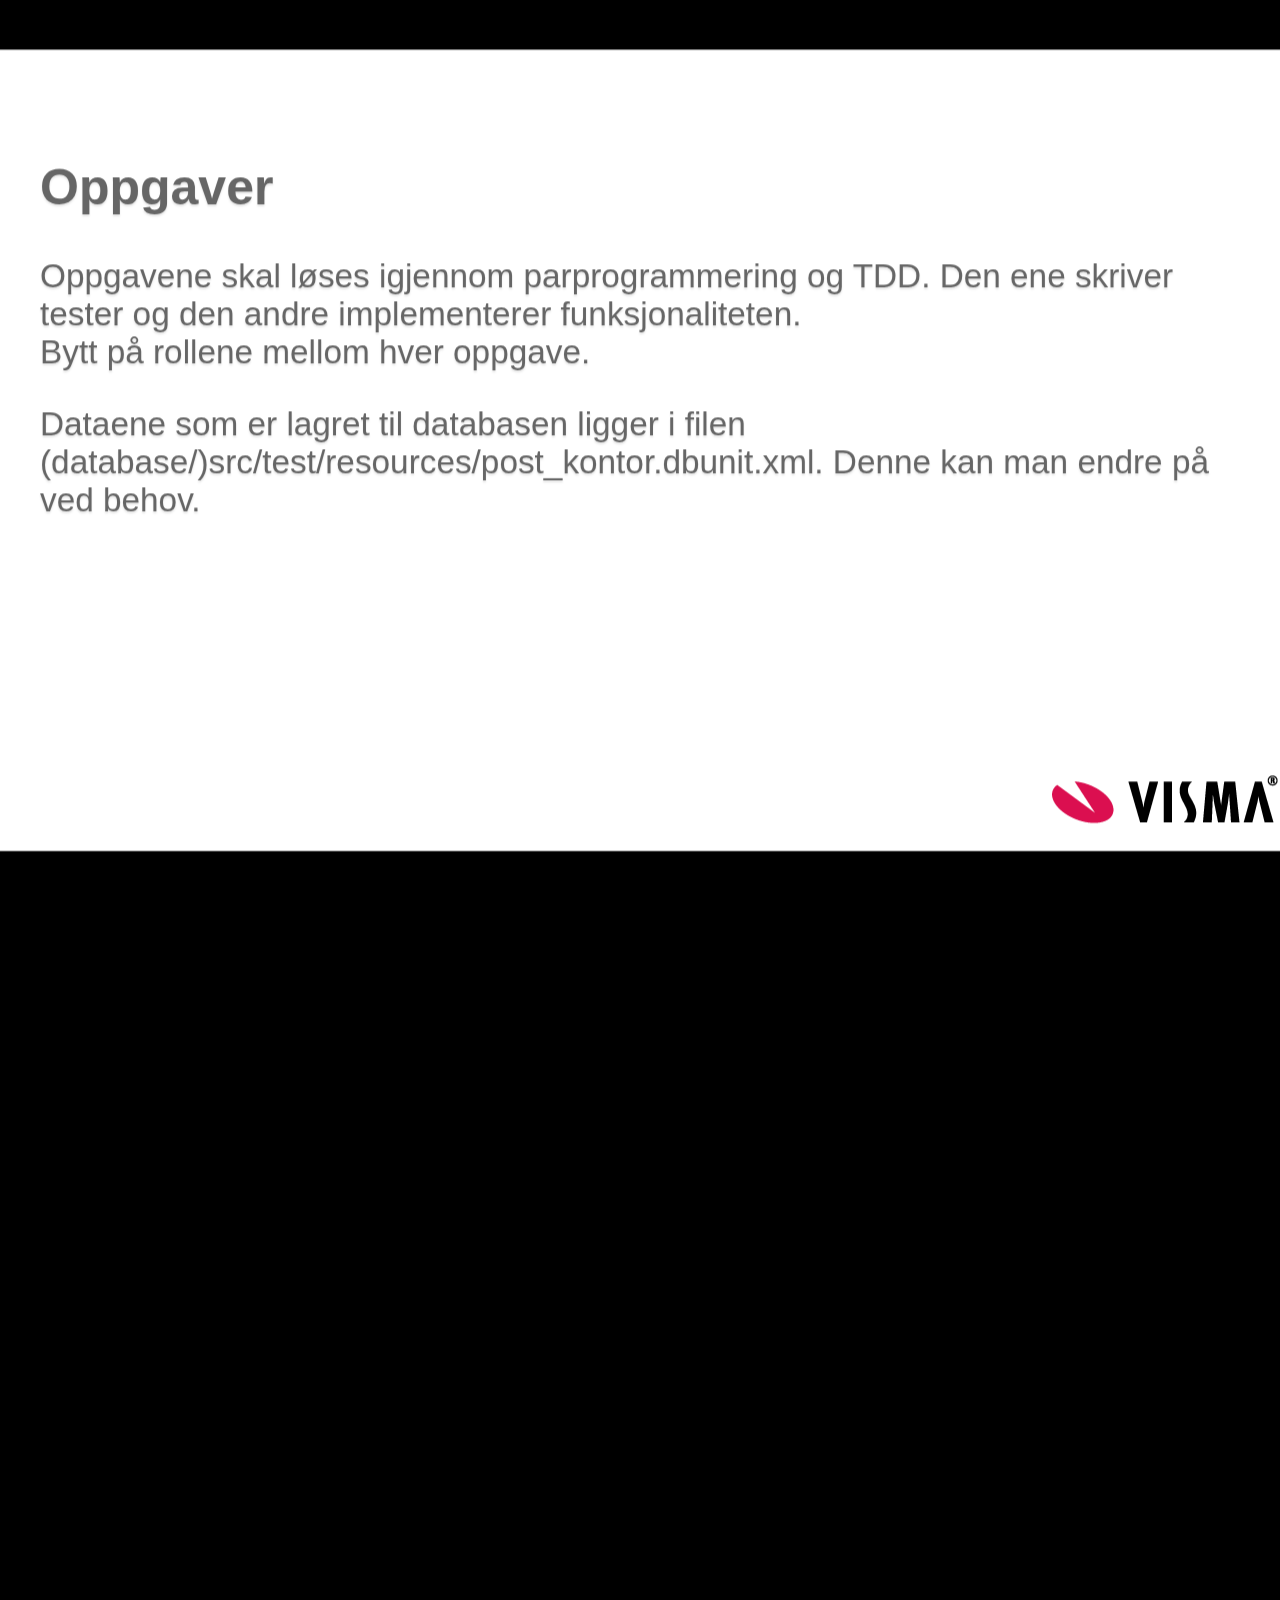
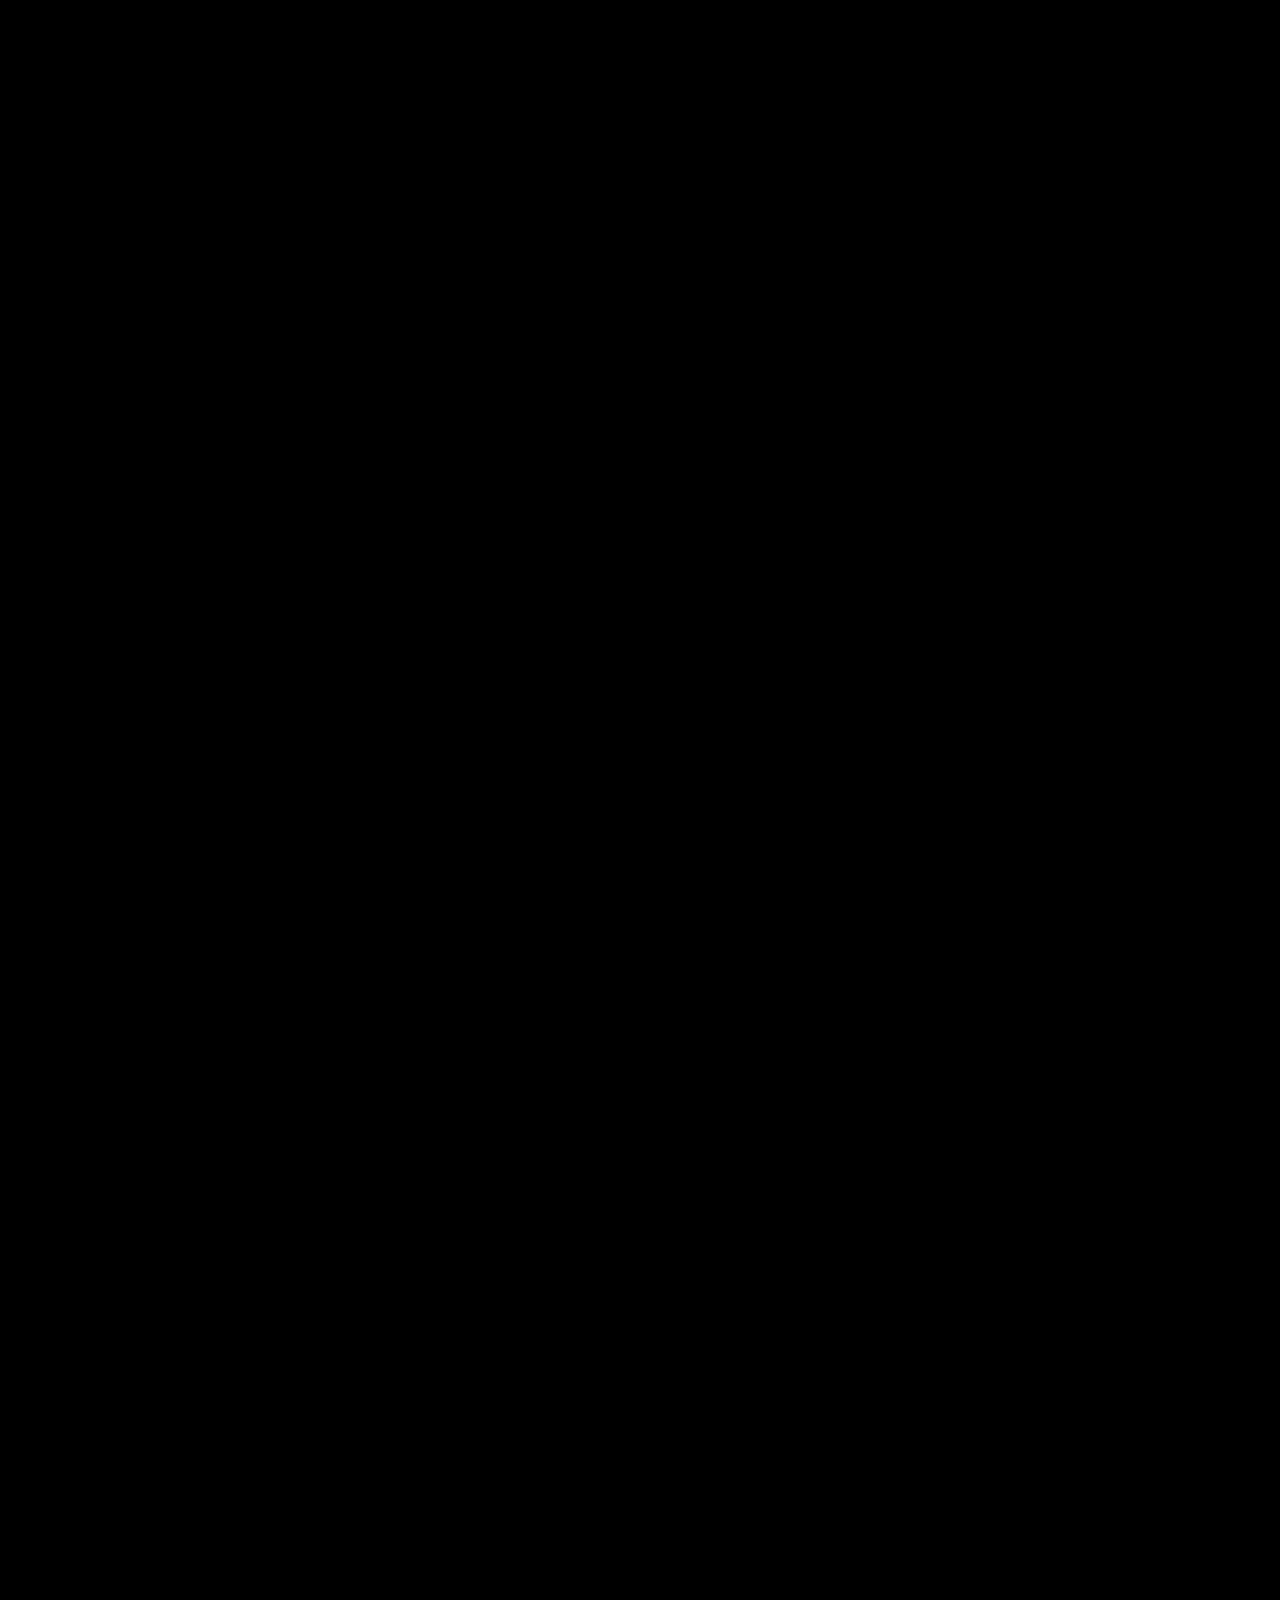
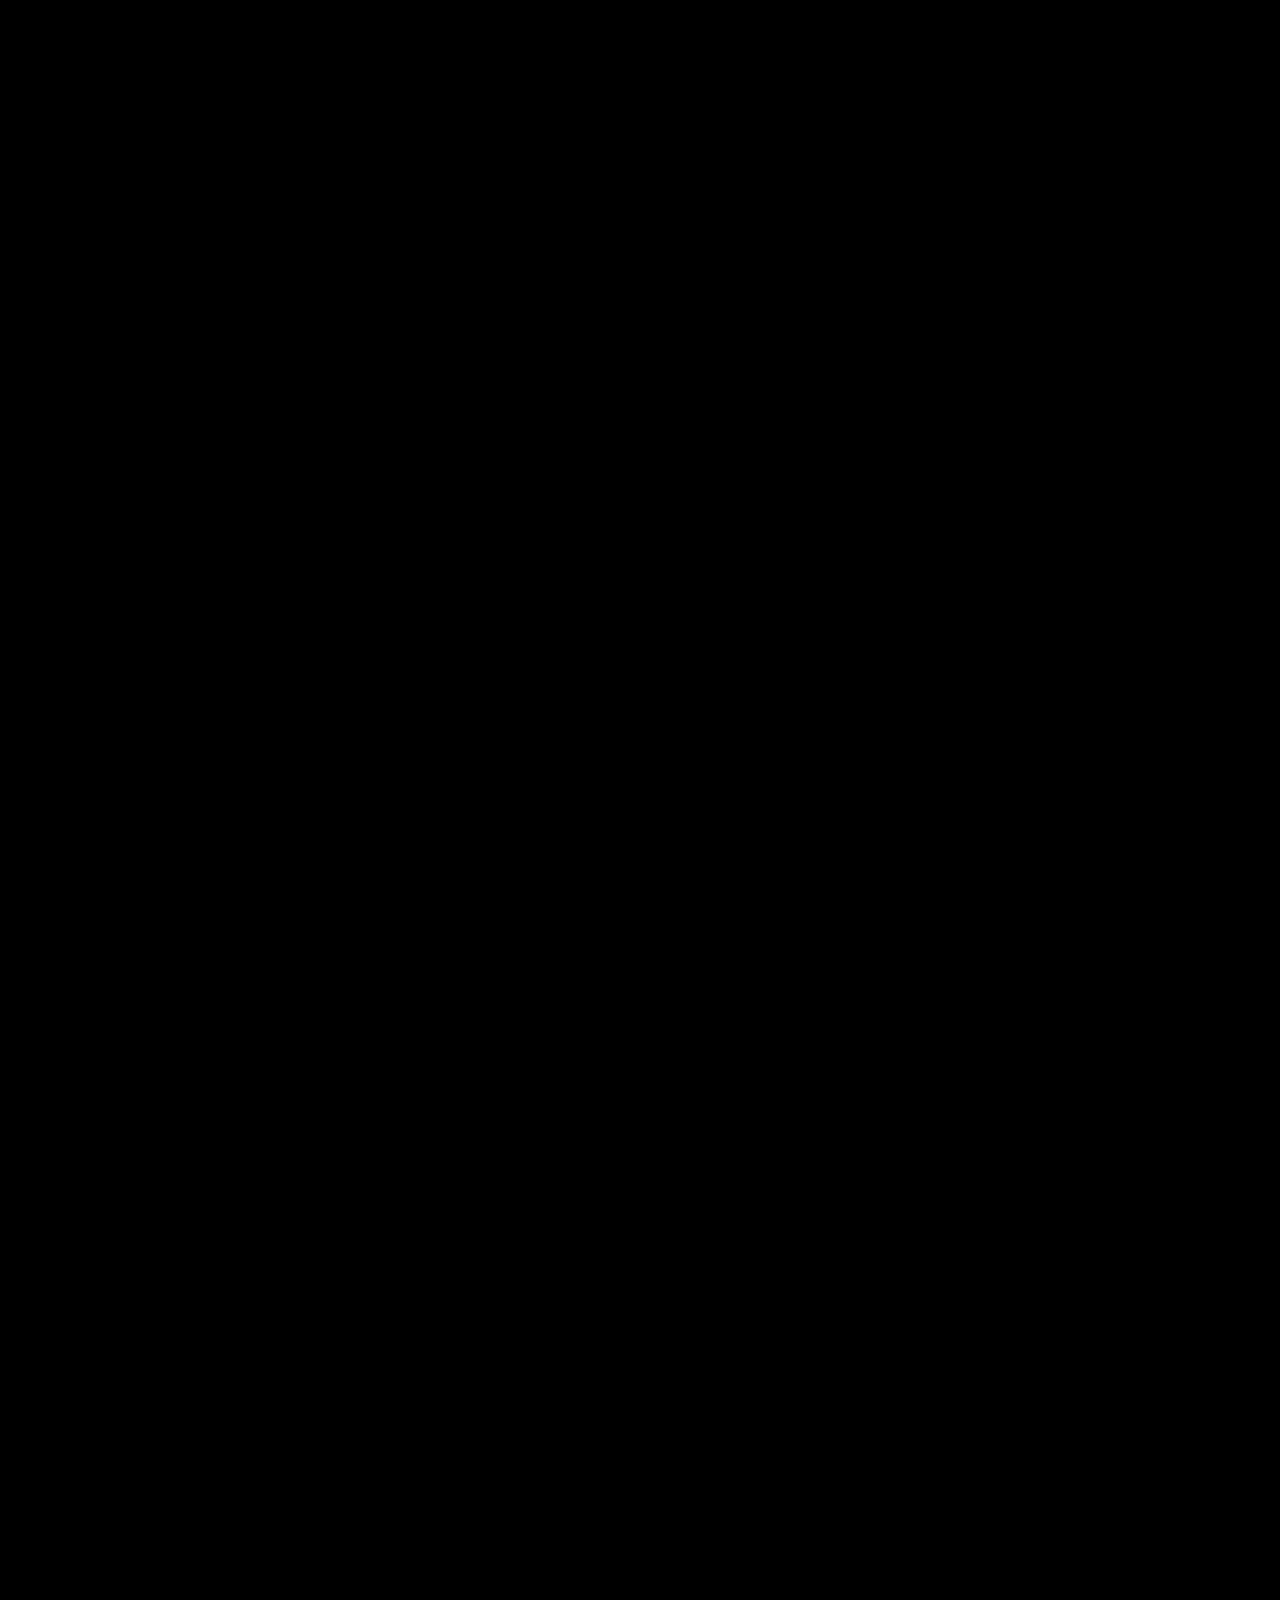
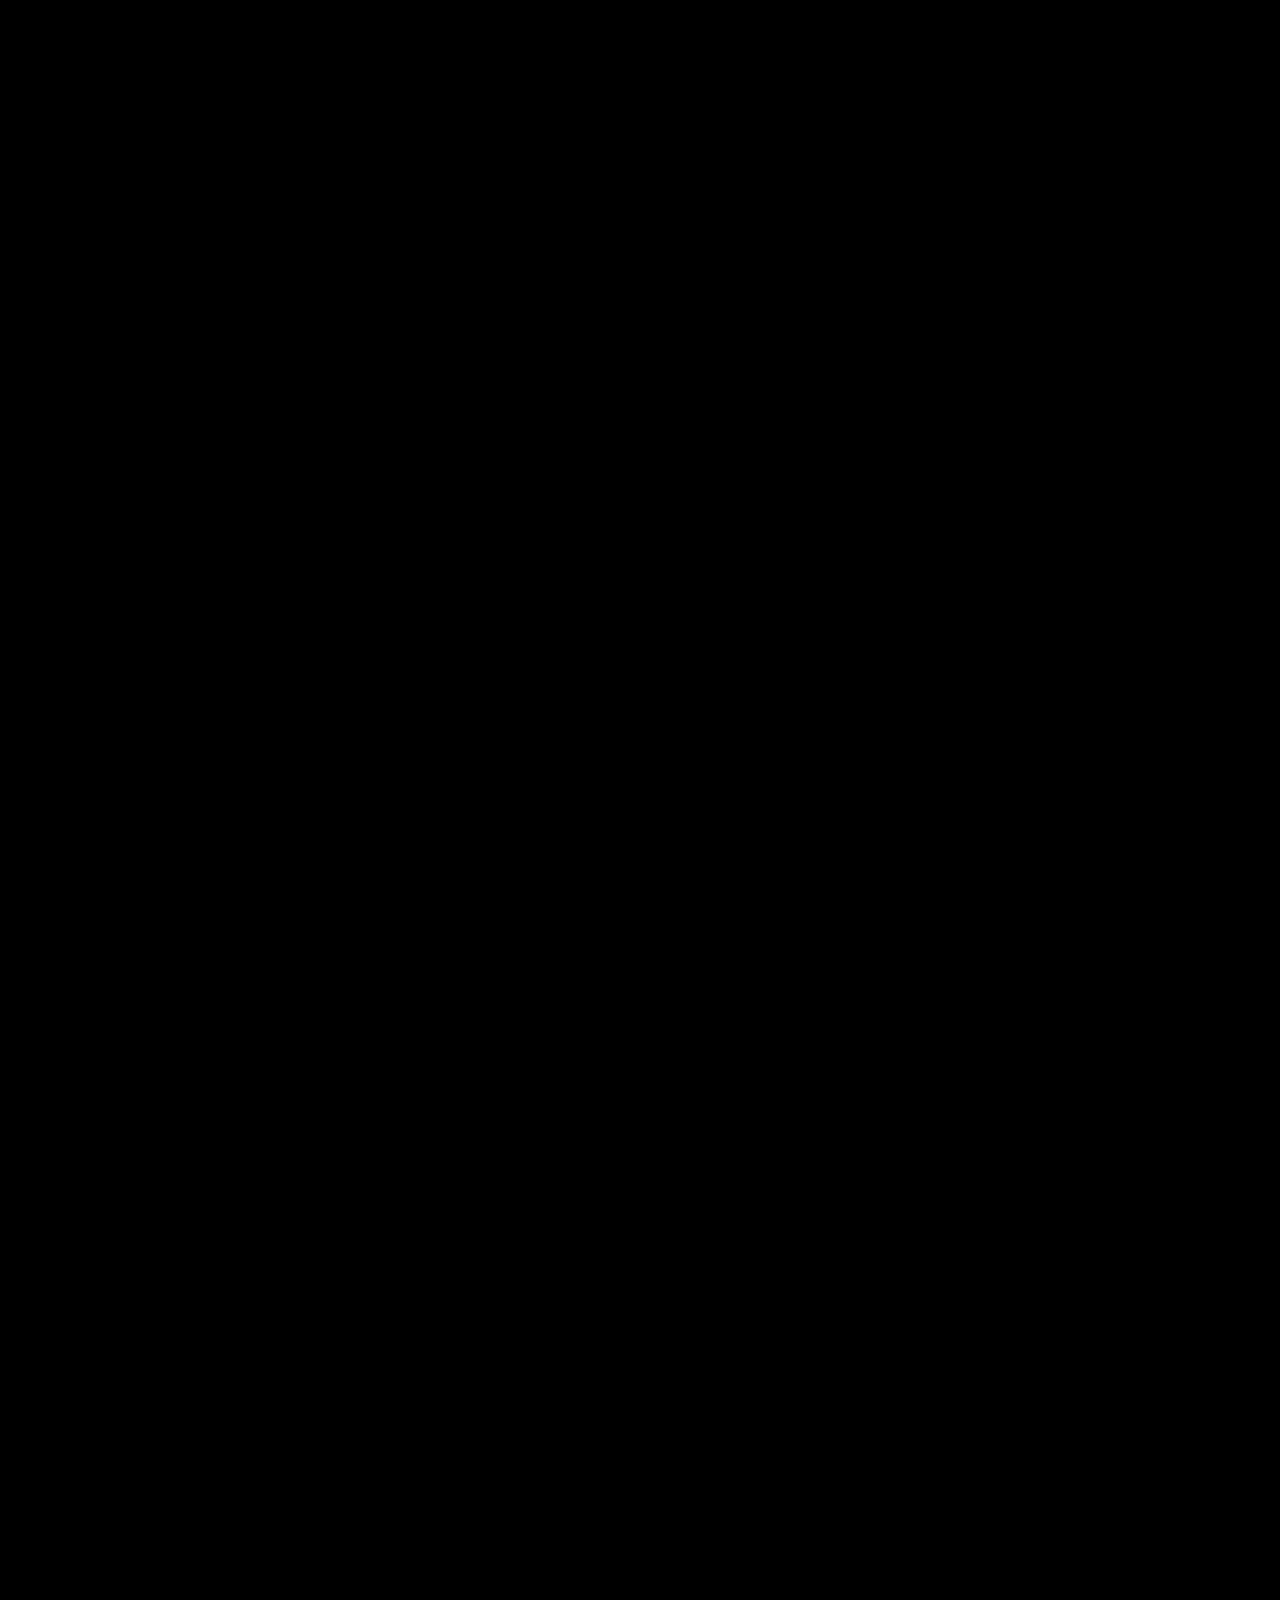
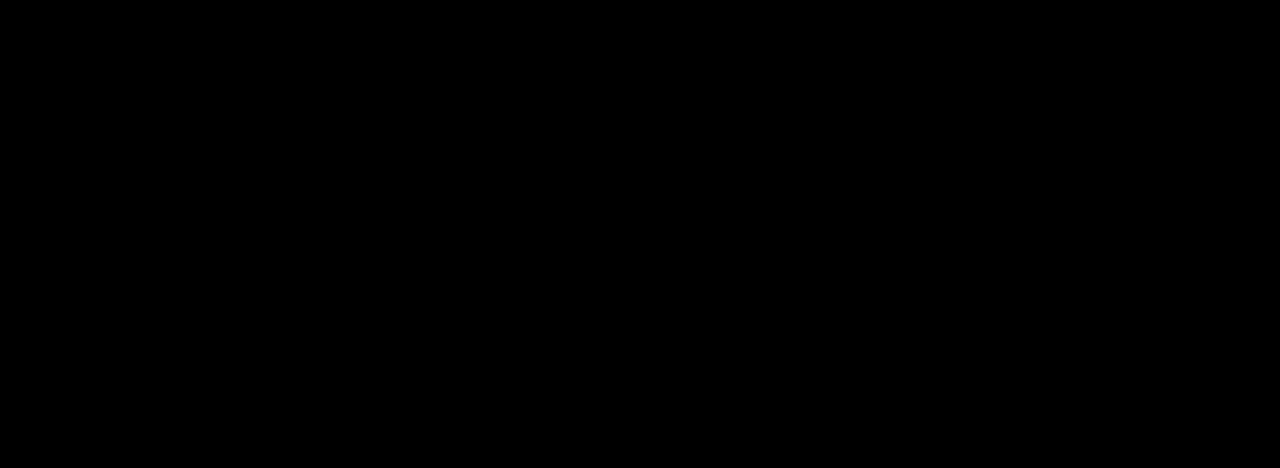
==== testing-in-practice/oppgaver.html @ b0e48f2a "Lagt til oppgaver" ====
<!DOCTYPE HTML>
<html>
	<head>
		<meta charset="utf-8" />
		<meta name="viewport" content="width=1024" />
		<meta name="description" content="Denne presentasjonen reflekterer over behovene for testing og går i praktiske detaljer på hvordan man bør teste." />
		<meta name="author" content="Tommy Bø" />
		<link href="testing.css" rel="stylesheet" type="text/css"/>
		<link rel="shortcut icon" href="favicon.ico" />
		<title>Oppgaver</title>
	</head>

	<body class="impress-not-supported">

		<div id="impress">

			<div class="step">
				<div class="slide">
					<h2>Oppgaver</h2>
					<p>
						Oppgavene skal løses igjennom parprogrammering og TDD. Den ene skriver tester
						og den andre implementerer funksjonaliteten.<br>
						Bytt på rollene mellom hver oppgave.
					</p>
					<p>
						Dataene som er lagret til databasen ligger i filen (database/)src/test/resources/post_kontor.dbunit.xml.
						Denne kan man endre på ved behov.
					</p>
				</div>
			</div>

			<div class="step">
				<div class="slide">
					<h2>Oppgave 1</h2>
					<p>
						Sjekk ut testprosjektet som ligger på git:
						<a href="https://github.com/tommy-bo/westerdals.git">https://github.com/tommy-bo/westerdals.git</a><br>
						Importer det inn i din IDE og sjekk at prosjektet bygger.
					</p>
					<p>
						Åpne klassen com.github.tommybo.westerdals.database.DatabaseSetupIT som ligger under database-modulen, og endre konstanten
						FINN_POSTKONTOR_I_DATABASEN fra "Tøyen" til "Sinsen" og verifiser at testene feiler. Bytt deretter tilbake til "Tøyen"
					</p>
				</div>
			</div>

			<div class="step">
				<div class="slide">
					<h2>Oppgave 2</h2>
					<p>
						Opprett en klasse PostKontorDbRepository som implementerer PostKontorRepository. Fokuser på metoden hentAllePostkontor.
						Den andre metoden kan implementeres med følgende kode
					</p>
					<pre>throw new UnsupportedOperationException("Not supported yet.");</pre>
					<p>
						Skriv tester som verifiserer at alle postkontorene hentes ut.<br>
						For å mappe fra en rad i et resultset til et postkontorobjekt kan klassen PostkontorMapper benyttes.
					</p>
				</div>
			</div>

			<div class="step">
				<div class="slide">
					<h2>Oppgave 3</h2>
					<p>
						Skriv tester som skal verifisere metoden hentPostkontorForPostnummer(String postnummer).
						Test to grensetilfeller, f.eks. uthenting for postnumrene 1102 og 1001.
						Test også at man får en tom verdi ved et postnummer som ikke har tilknyttet postkontor.
					</p>
					<p>
						Returverdien i metoden er en Optional. Dette er en markør for at man kan få null-verdier tilbake. Optional har
						en metode som heter isPresent som man kan sjekke mot.<br>
						Implementer nødvendig funksjonalitet til at testene er ok.
					</p>
				</div>
			</div>

			<div class="step">
				<div class="slide">
					<h2>Oppgave 4</h2>
					<p>
						Det skal opprettes et nytt felt i post_kontor som heter region.
						Repository-interfacet skal også ha en metode som henter alle kontor i en region.<br>
						Database-script ligger her: (database/)src/main/resources/createTables.sql)<br>
						Skriv test og implementer funksjonalitet.
					</p>
				</div>
			</div>

			<div class="step">
				<div class="slide">
					<h2>Oppgave 5</h2>
					<p>
						Med nærmere ettersyn viser det seg at PostkontorMapper er for dårlig testet.
						Lag en test for mapperen, og bruk en mock som erstatning for resultset.
					</p>
				</div>
			</div>

			<div class="step">
				<div class="slide motto-pic-1">
				</div>
			</div>
		</div>


		<script src="impress.js"></script>
		<script src="impress-slide-setup.js"></script>
		<script src="oppgaver-slide-setup.js"></script>
	</body>
</html>
---- testing-in-practice/testing.css ----
html {
		font-size: 25pt;
		background-color: black;
		vertical-align: central;
}

h3 {
		color: rgb(132, 132, 152);
		margin-bottom: 0.3em;
}

h4 {
		color: rgb(132, 132, 152);
		font-size: 18pt;
		margin-top: 0;
}

.impress-supported .fallback-message {
		display: none;
}

.impress-enabled .step {
		margin: 0;
		opacity: 0;
		-moz-transition: opacity 1s;
		-ms-transition: opacity 1s;
		-o-transition: opacity 1s;
		transition: opacity 1s;
}

.slide>.title {
		margin-left: 5em;
		margin-top: 9em;
}

.slide, .motto-pic-1 {
		display: block;
		width: 36em;
		height: 20em;
		margin: 0.5em auto;
		padding: 2em 3em;
		background-color: white;
		border: 1px solid rgba(0, 0, 0, .3);
		border-radius: 1em;
		box-shadow: 0 2px 6px rgba(0, 0, 0, .1);
		color: rgb(102, 102, 102);
		text-shadow: 0 2px 2px rgba(0, 0, 0, .1);
		font-family: 'Open Sans', Arial, sans-serif;
		background: url(vismalogo.png) no-repeat bottom right, white;
		overflow: hidden;
}

.slide>img {
		margin: auto;
		display: block;
}

.impress-enabled .step.active { 
		opacity: 1;
}

.motto-pic-1 {
		padding: 0;
		width: 42em;
		height: 24em;
		background: url(motto-pic-1.jpg) no-repeat center;
		-webkit-background-size: 103%;
		background-size: 103%;
		position: relative;
}

.motto-pic-1:after {
		content: "";
		display: block;
		position: absolute;
		top: 0;
		left: 0;
		right: 1em;
		bottom: 1em;
		opacity: 0.6;
		background: url(vismalogo.png) no-repeat bottom right;
}

/*.slide {
}

.slide>.content{
		margin: auto;
}*/
/*
.active {
}*/
/*
.active + div + div {
		opacity: 0.1;
		transition: opacity 1s;
}*/
/*
.wall {
		background-color: none;
		transition: background-color 1s;
}

.wall.active {
		background-color: white;
		transition: background-color 1s;
}*/
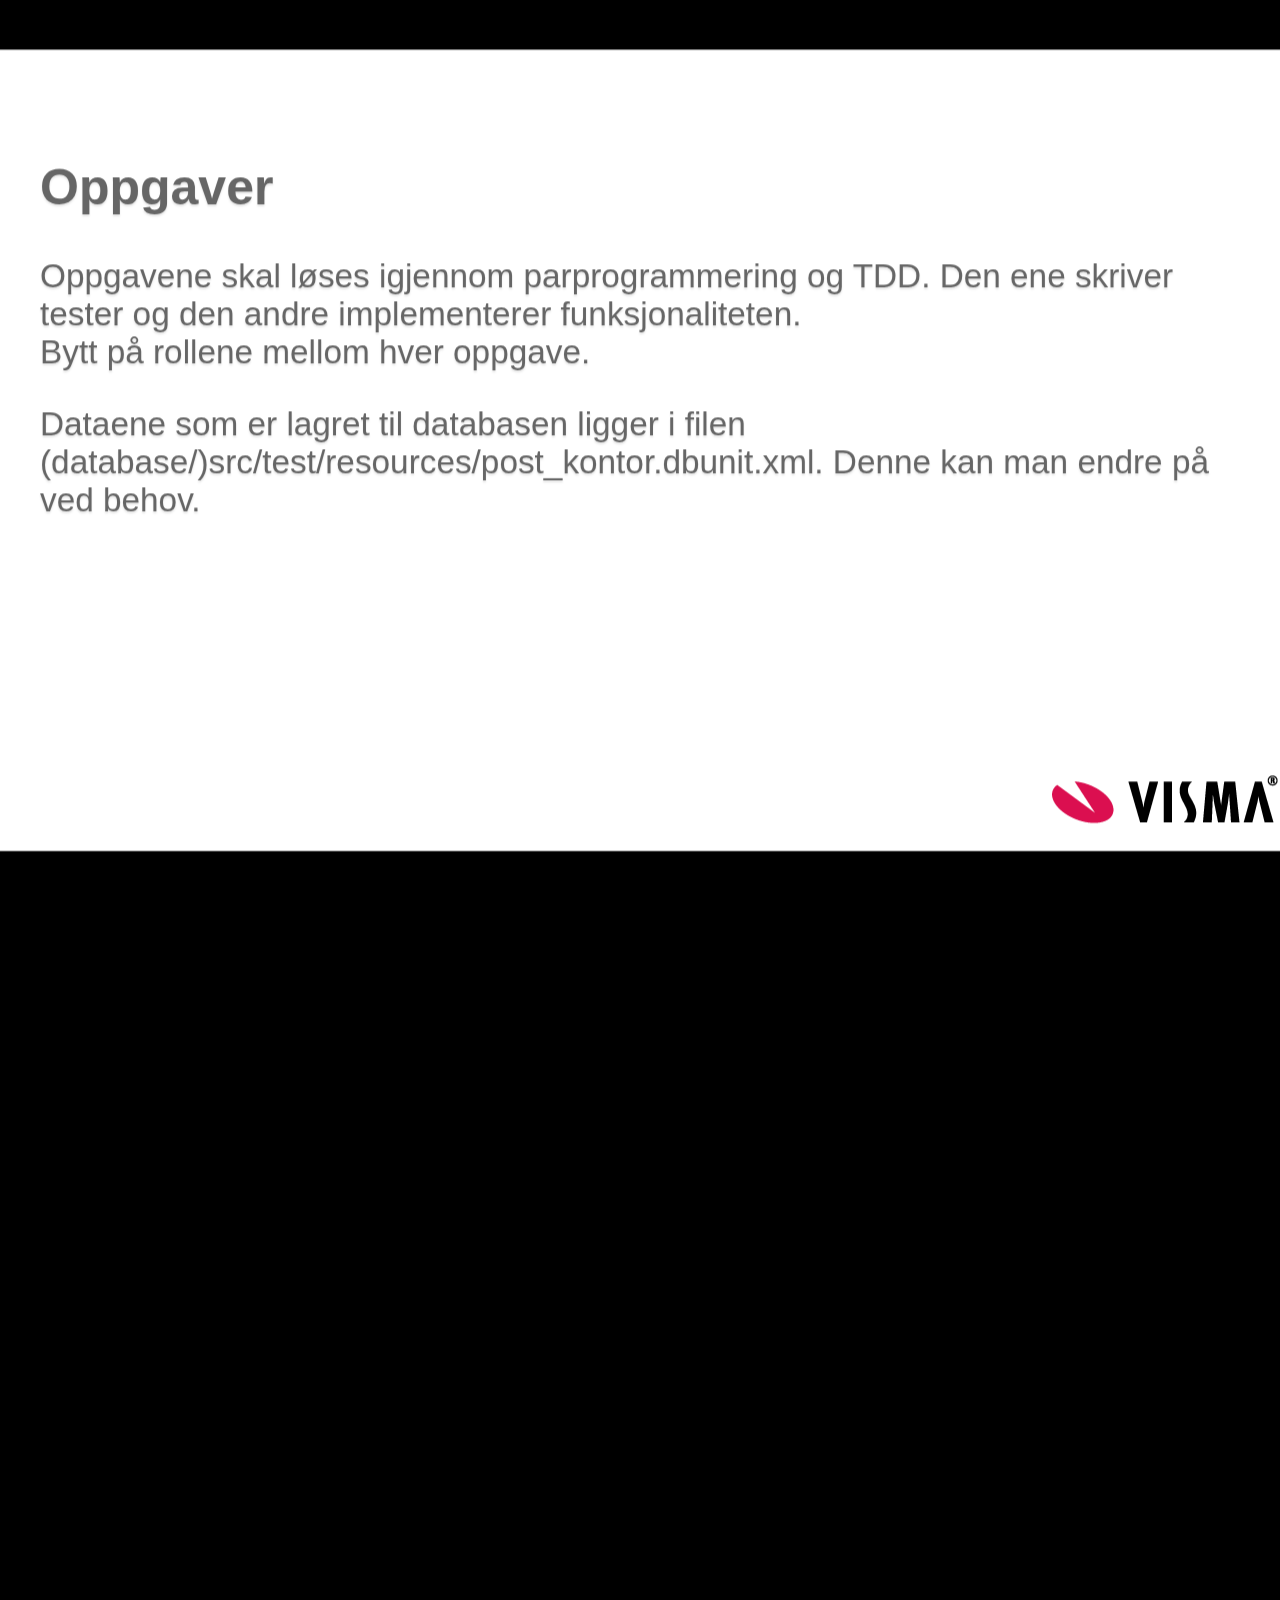
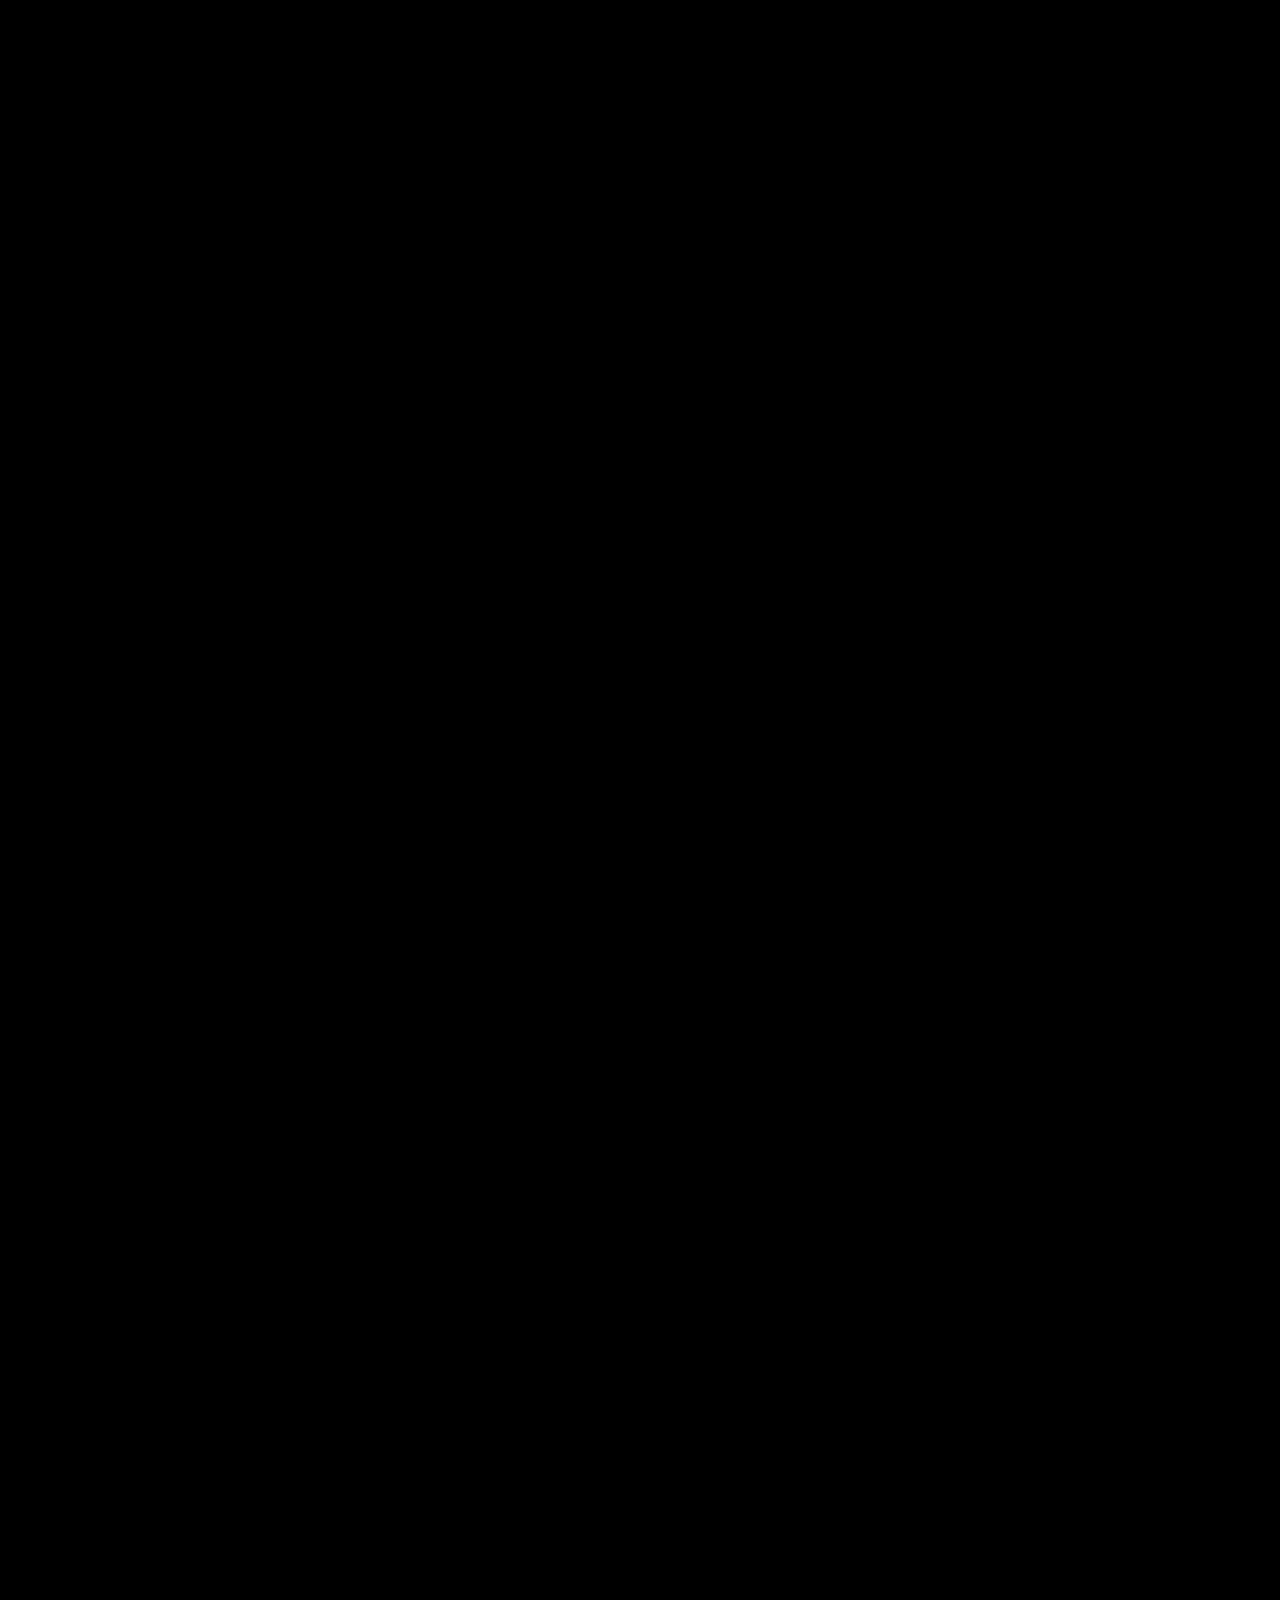
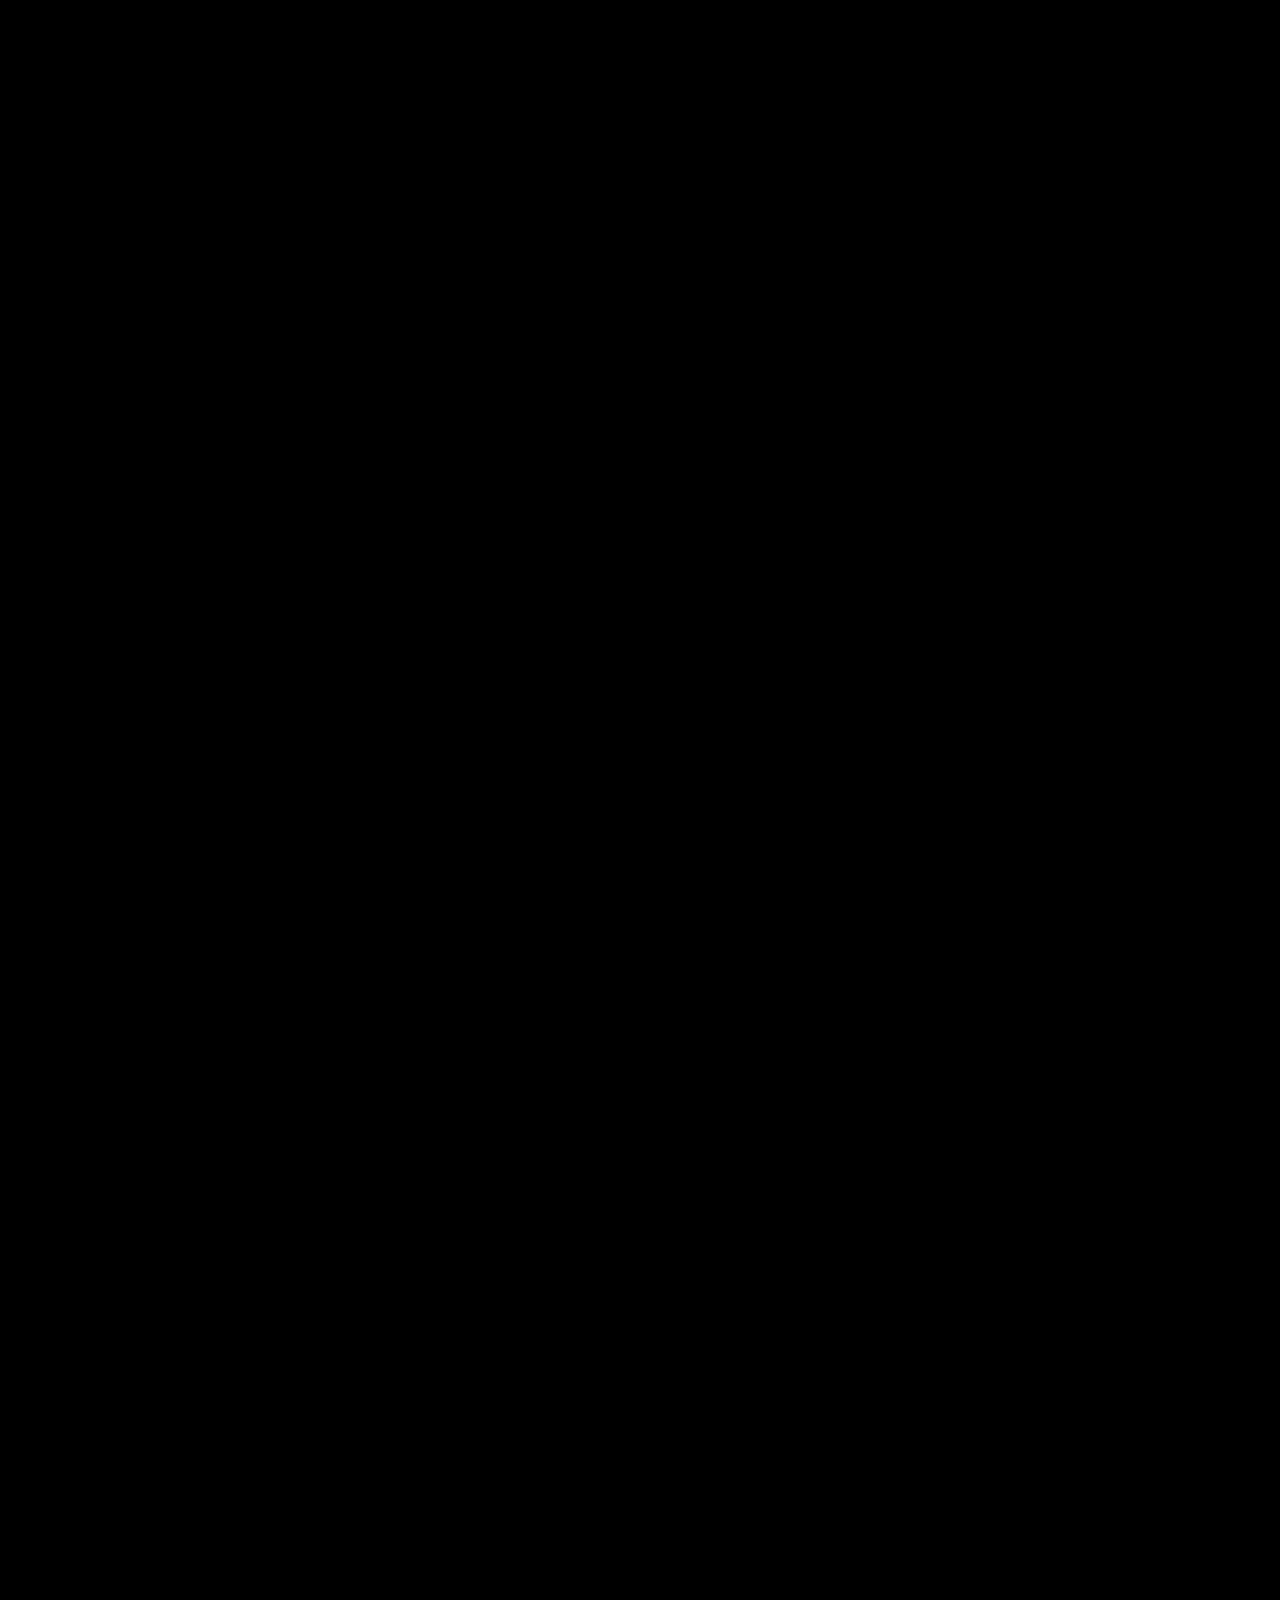
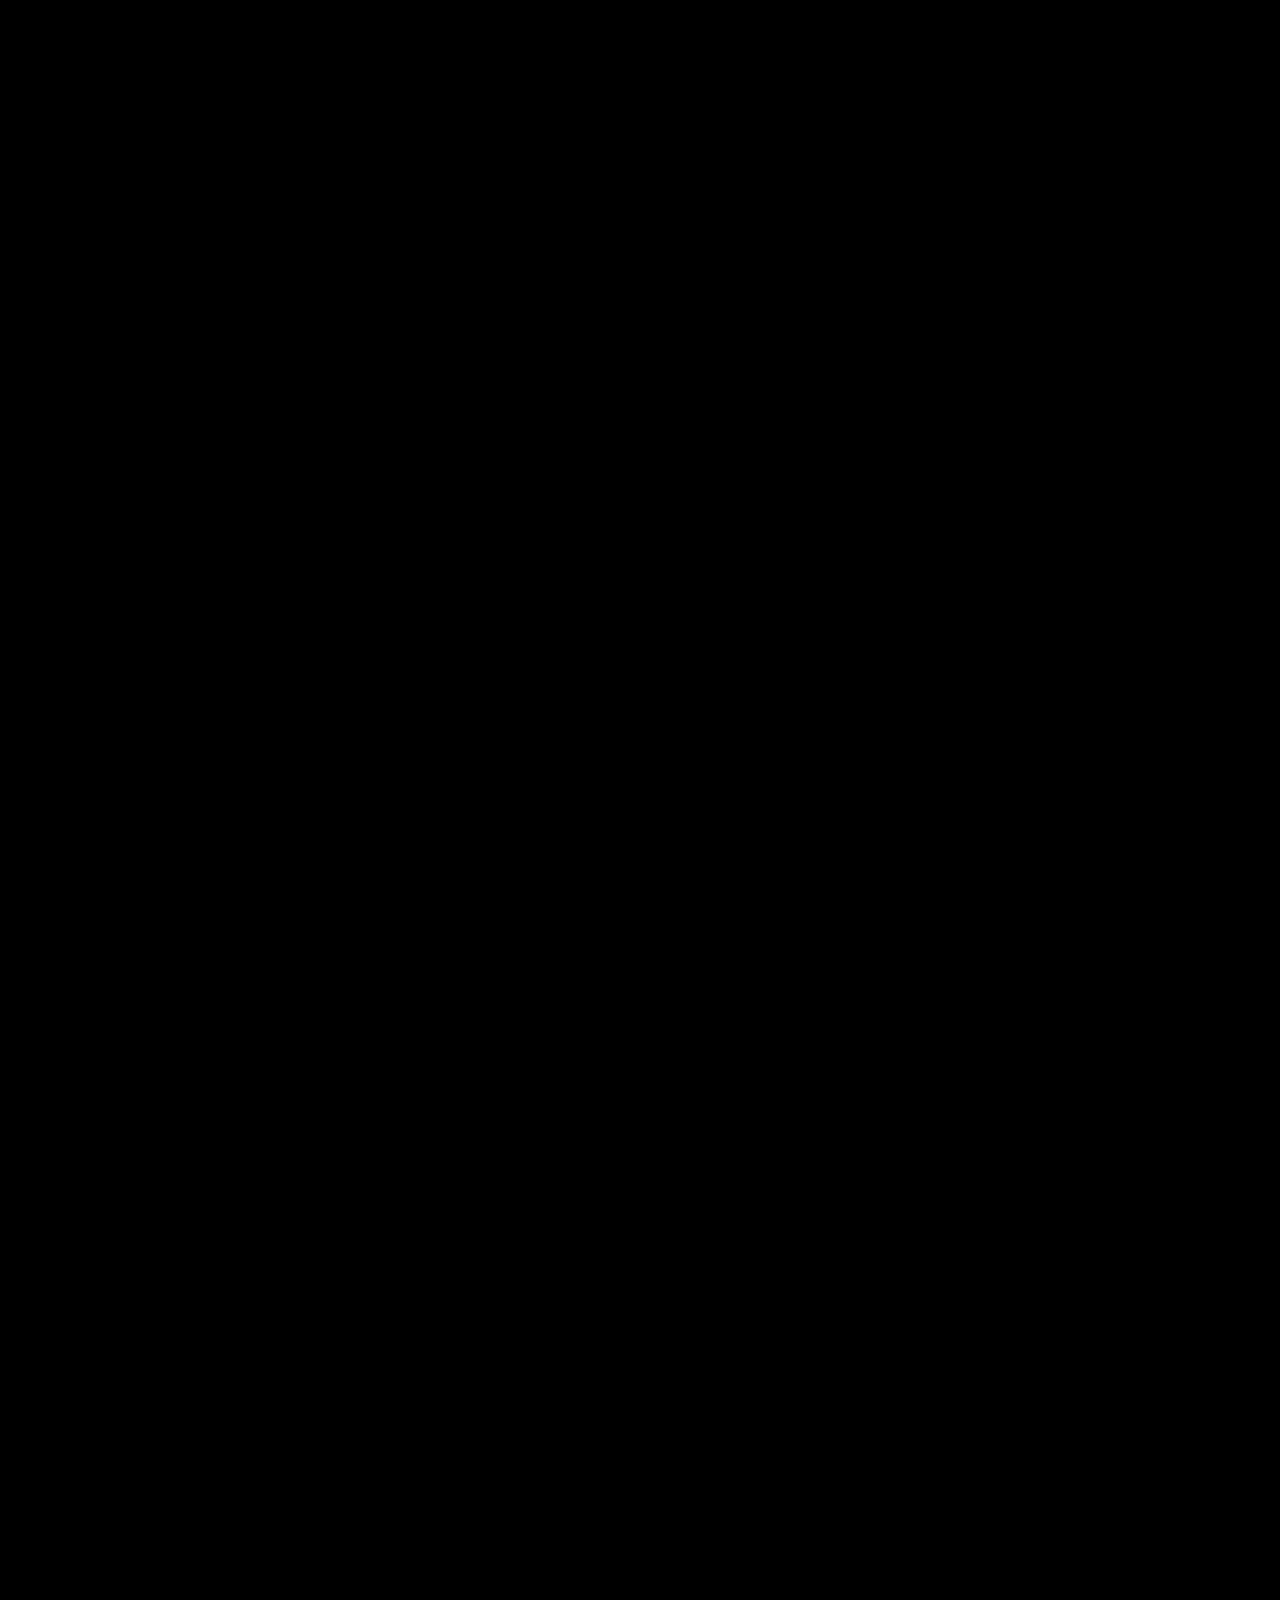
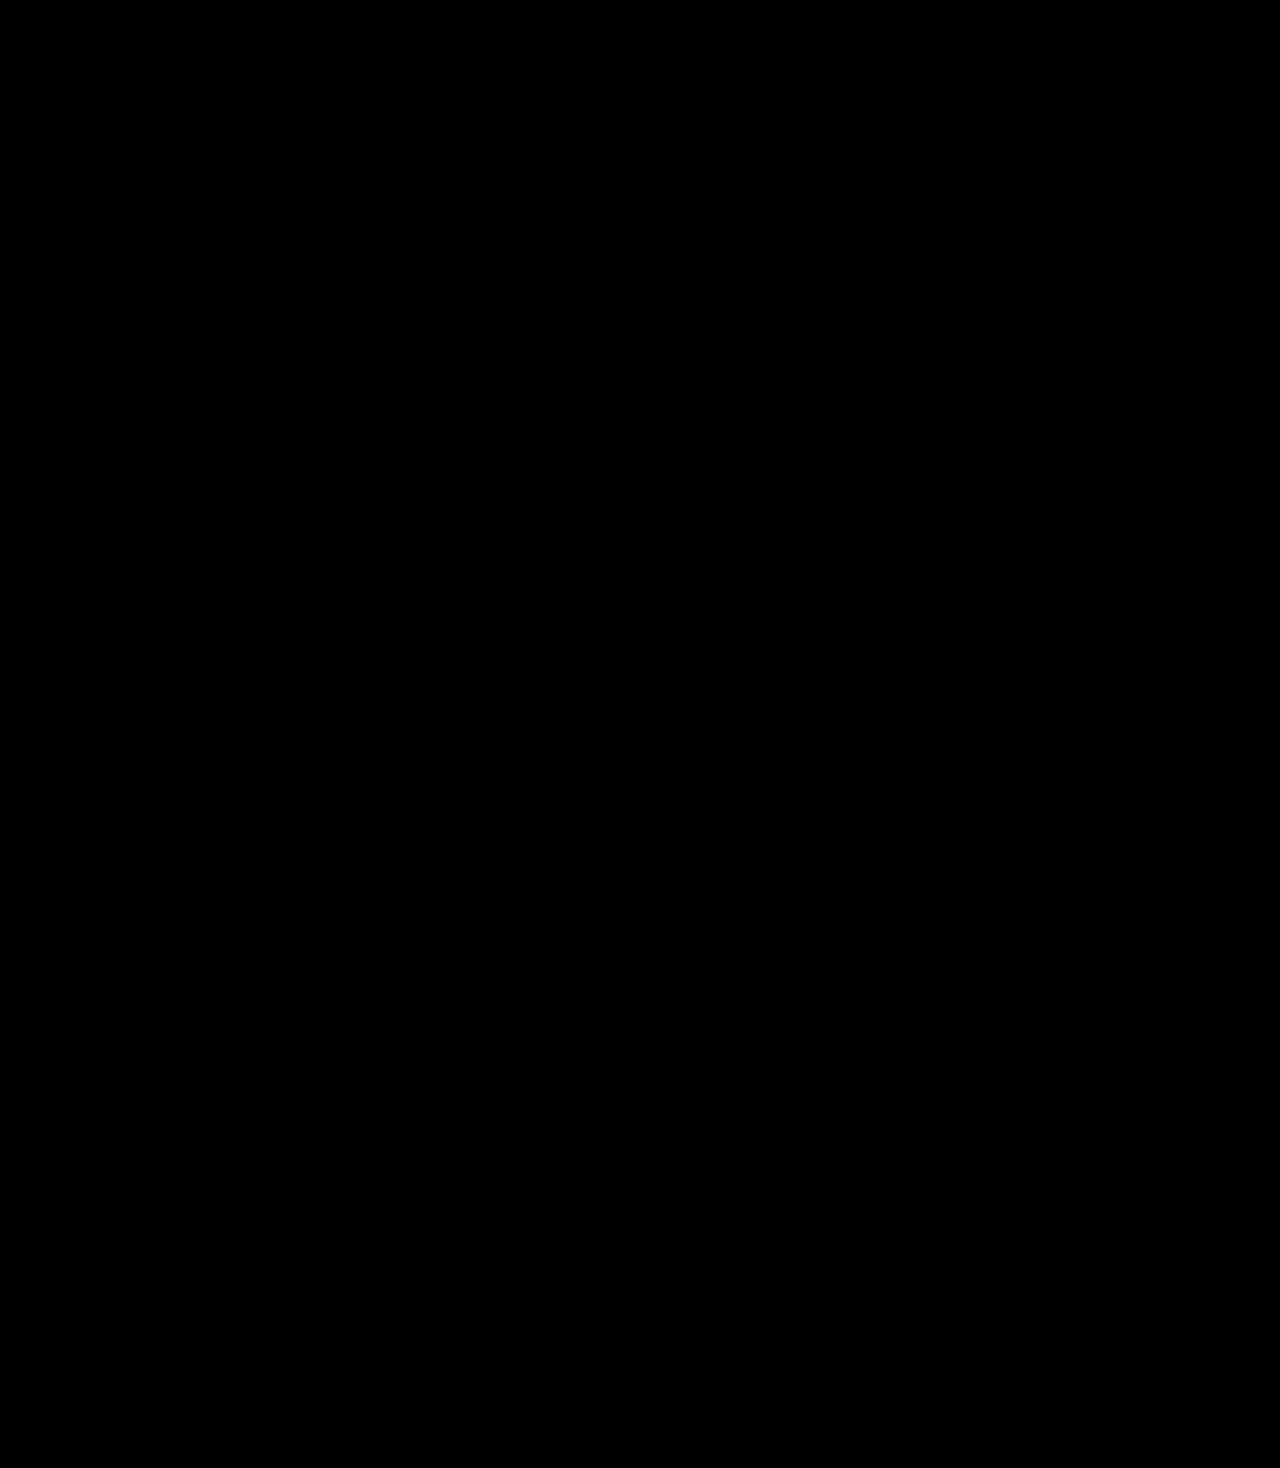
==== commit 53c85e48: "Bytter til eksisterende kata-oppgave" ====
--- a/testing-in-practice/oppgaver.html
+++ b/testing-in-practice/oppgaver.html
@@ -98,6 +98,18 @@
 			</div>
 
 			<div class="step">
+				<div class="slide">
+					<h2>Oppgave 6</h2>
+					<p>
+						Repositoryklassen er ikke optimalisert for gjenbruk. Gå igjennom
+						klassen og endre den slik at man tar inn en DataSource i konstruktøren
+						i stedet for å opprette connection internt i klassen. Husk å endre
+						fra testene først.
+					</p>
+				</div>
+			</div>
+
+			<div class="step">
 				<div class="slide motto-pic-1">
 				</div>
 			</div>
